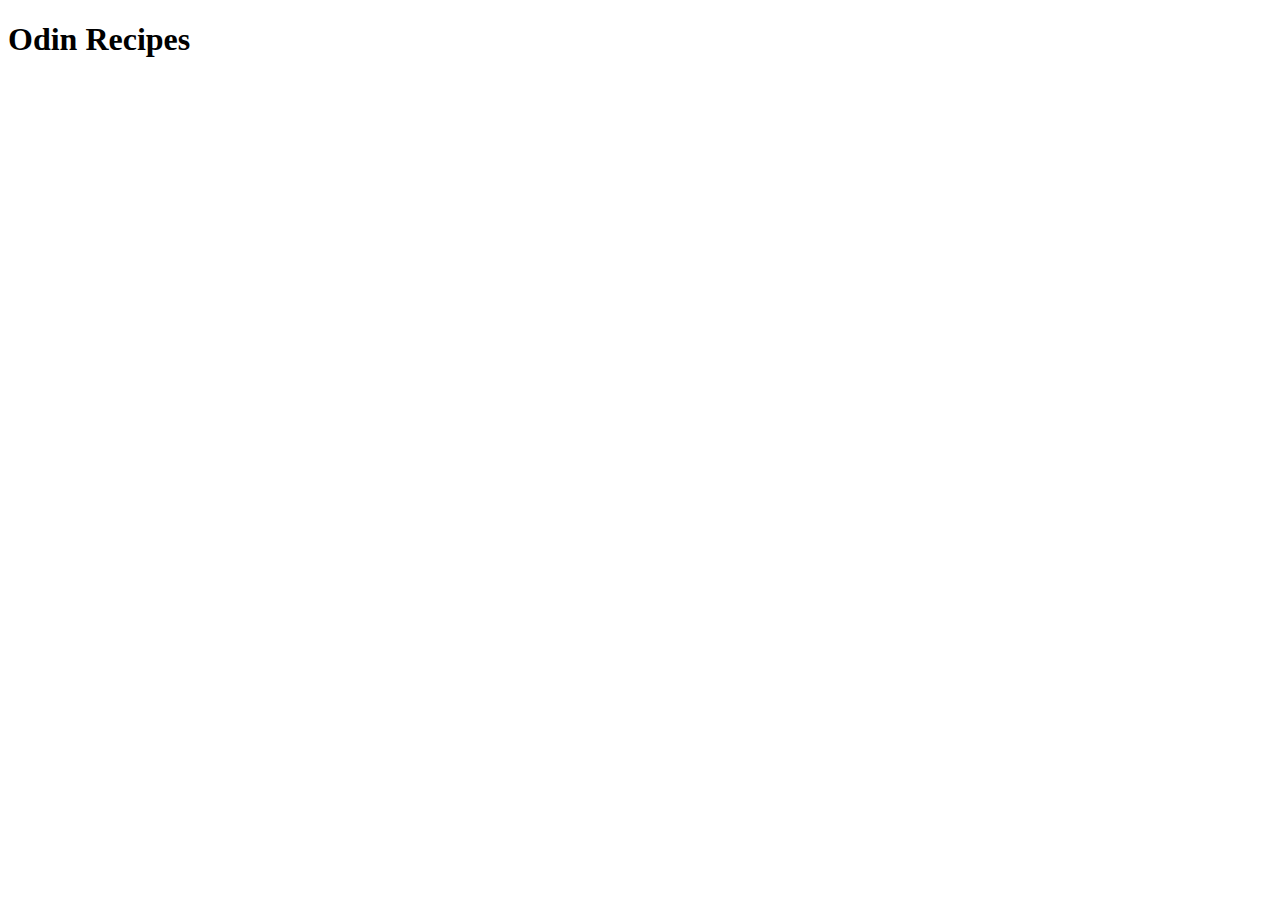
==== index.html @ 23a88836 "Initial commit, create index.html file" ====
<!DOCTYPE html>
<html lang="en">
<head>
    <meta charset="UTF-8">
    <meta name="viewport" content="width=device-width, initial-scale=1.0">
    <title>Document</title>
</head>
<body>
    <h1>Odin Recipes</h1>
</body>
</html>
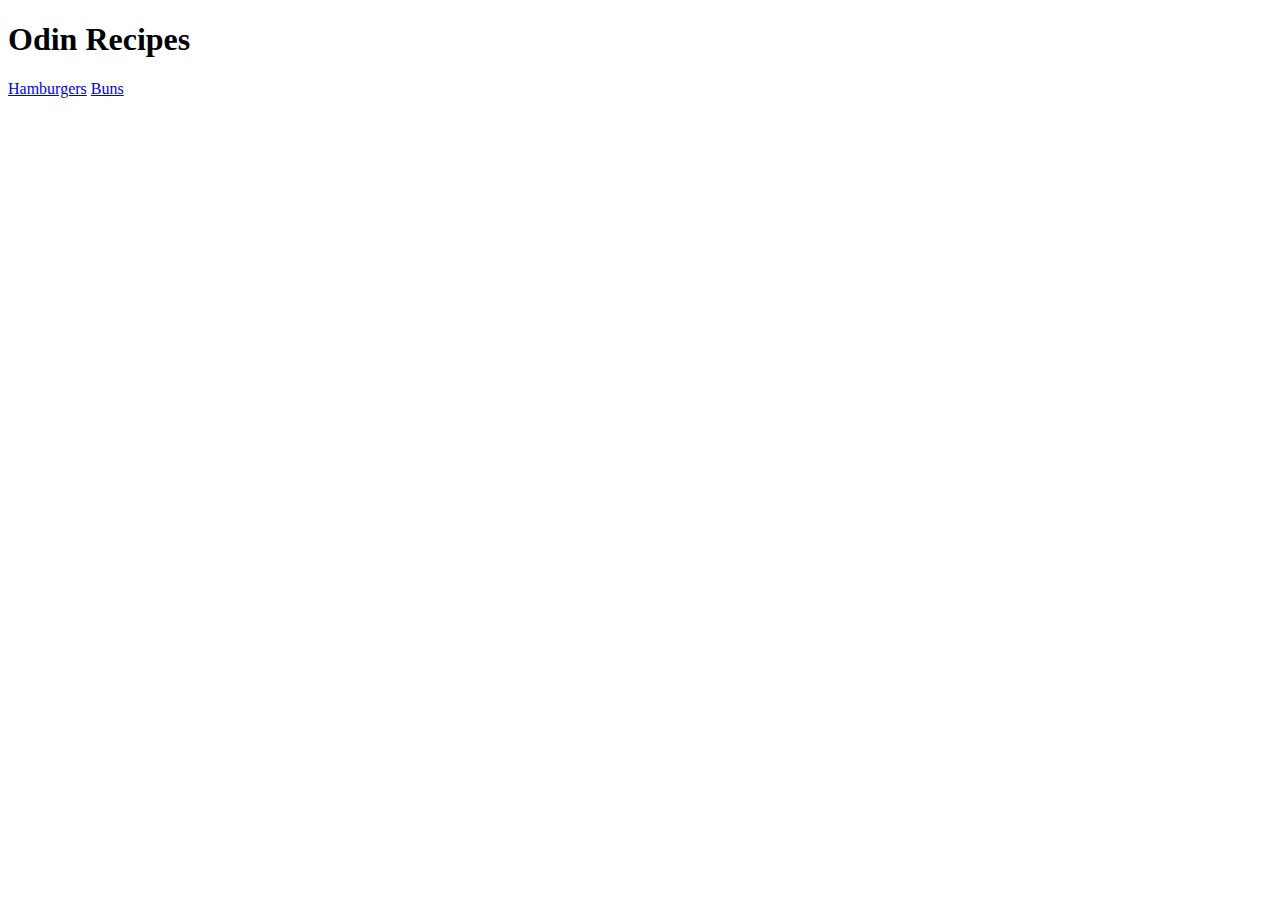
==== commit cbb2f5d9: "Add buns recipe page" ====
--- a/index.html
+++ b/index.html
@@ -7,5 +7,8 @@
 </head>
 <body>
     <h1>Odin Recipes</h1>
+
+    <a href="recipes/hamburgers.html">Hamburgers</a>
+    <a href="recipes/buns.html">Buns</a>
 </body>
 </html>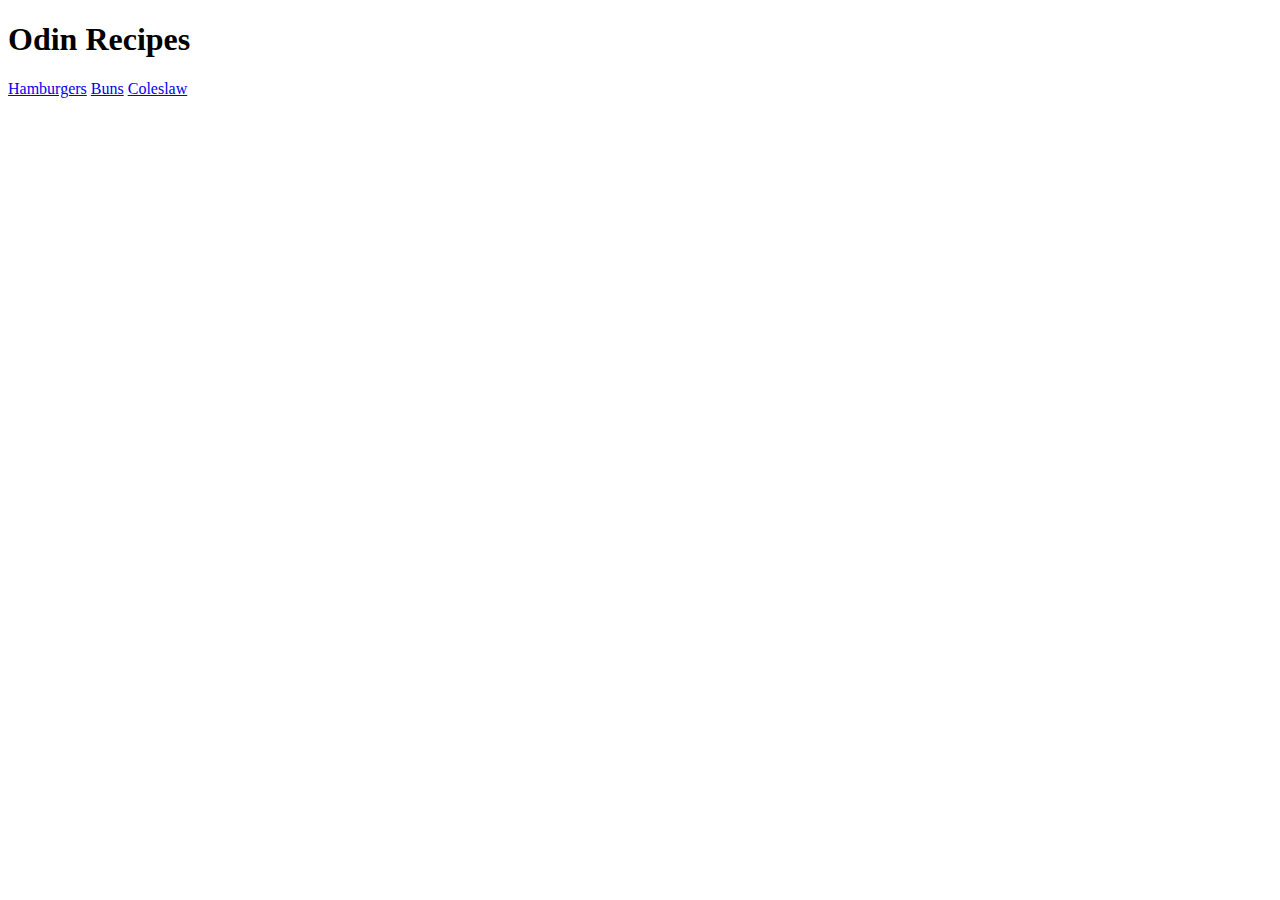
==== commit 9acd8e30: "Add coleslaw recipe page" ====
--- a/index.html
+++ b/index.html
@@ -10,5 +10,6 @@
 
     <a href="recipes/hamburgers.html">Hamburgers</a>
     <a href="recipes/buns.html">Buns</a>
+    <a href="recipes/coleslaw.html">Coleslaw</a>
 </body>
 </html>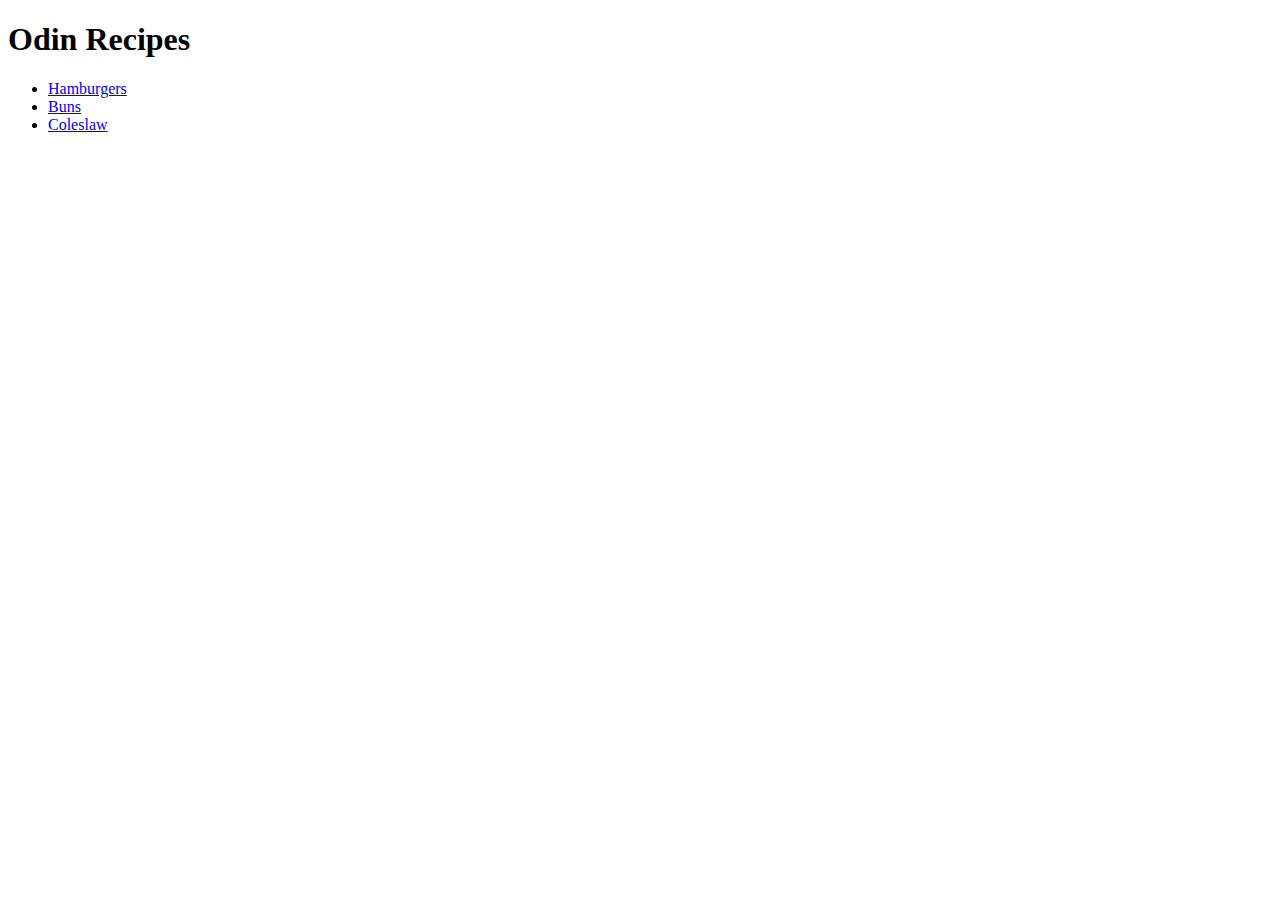
==== commit 749714fc: "Format recipe links on home page" ====
--- a/index.html
+++ b/index.html
@@ -8,8 +8,10 @@
 <body>
     <h1>Odin Recipes</h1>
 
-    <a href="recipes/hamburgers.html">Hamburgers</a>
-    <a href="recipes/buns.html">Buns</a>
-    <a href="recipes/coleslaw.html">Coleslaw</a>
+    <ul>
+        <li><a href="recipes/hamburgers.html">Hamburgers</a></li>
+        <li><a href="recipes/buns.html">Buns</a></li>
+        <li><a href="recipes/coleslaw.html">Coleslaw</a></li>
+    </ul>
 </body>
 </html>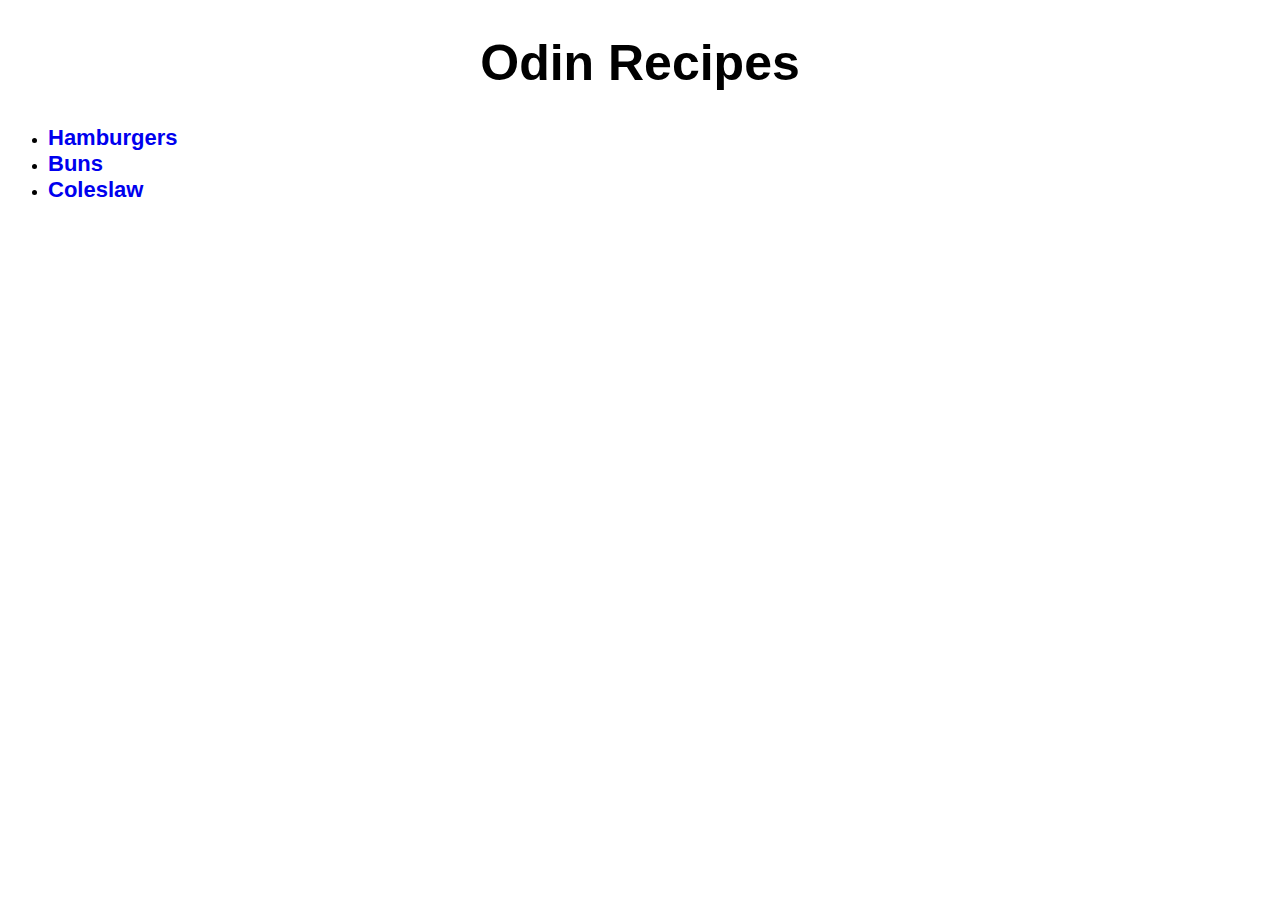
==== commit 4dbaf9e9: "Add CSS styling" ====
--- a/index.html
+++ b/index.html
@@ -4,6 +4,7 @@
     <meta charset="UTF-8">
     <meta name="viewport" content="width=device-width, initial-scale=1.0">
     <title>Document</title>
+    <link rel="stylesheet" href="styles.css">
 </head>
 <body>
     <h1>Odin Recipes</h1>
--- a/styles.css
+++ b/styles.css
@@ -0,0 +1,37 @@
+body {
+    font-family: sans-serif;
+}
+
+h1 {
+    text-align: center;
+    font-size: 50px;
+    font-weight: bold;
+}
+
+a {
+    font-size: 22px;
+    font-weight: bold;
+    text-decoration: none;
+}
+
+img {
+    height: auto;
+    width: 300px;
+    display: block;
+    margin-left: auto;
+    margin-right: auto;
+}
+
+h2 {
+    color: darkorchid;
+}
+
+.list {
+    background-color:mediumvioletred;
+    color: white;
+
+}
+
+ol li {
+    color:coral
+}